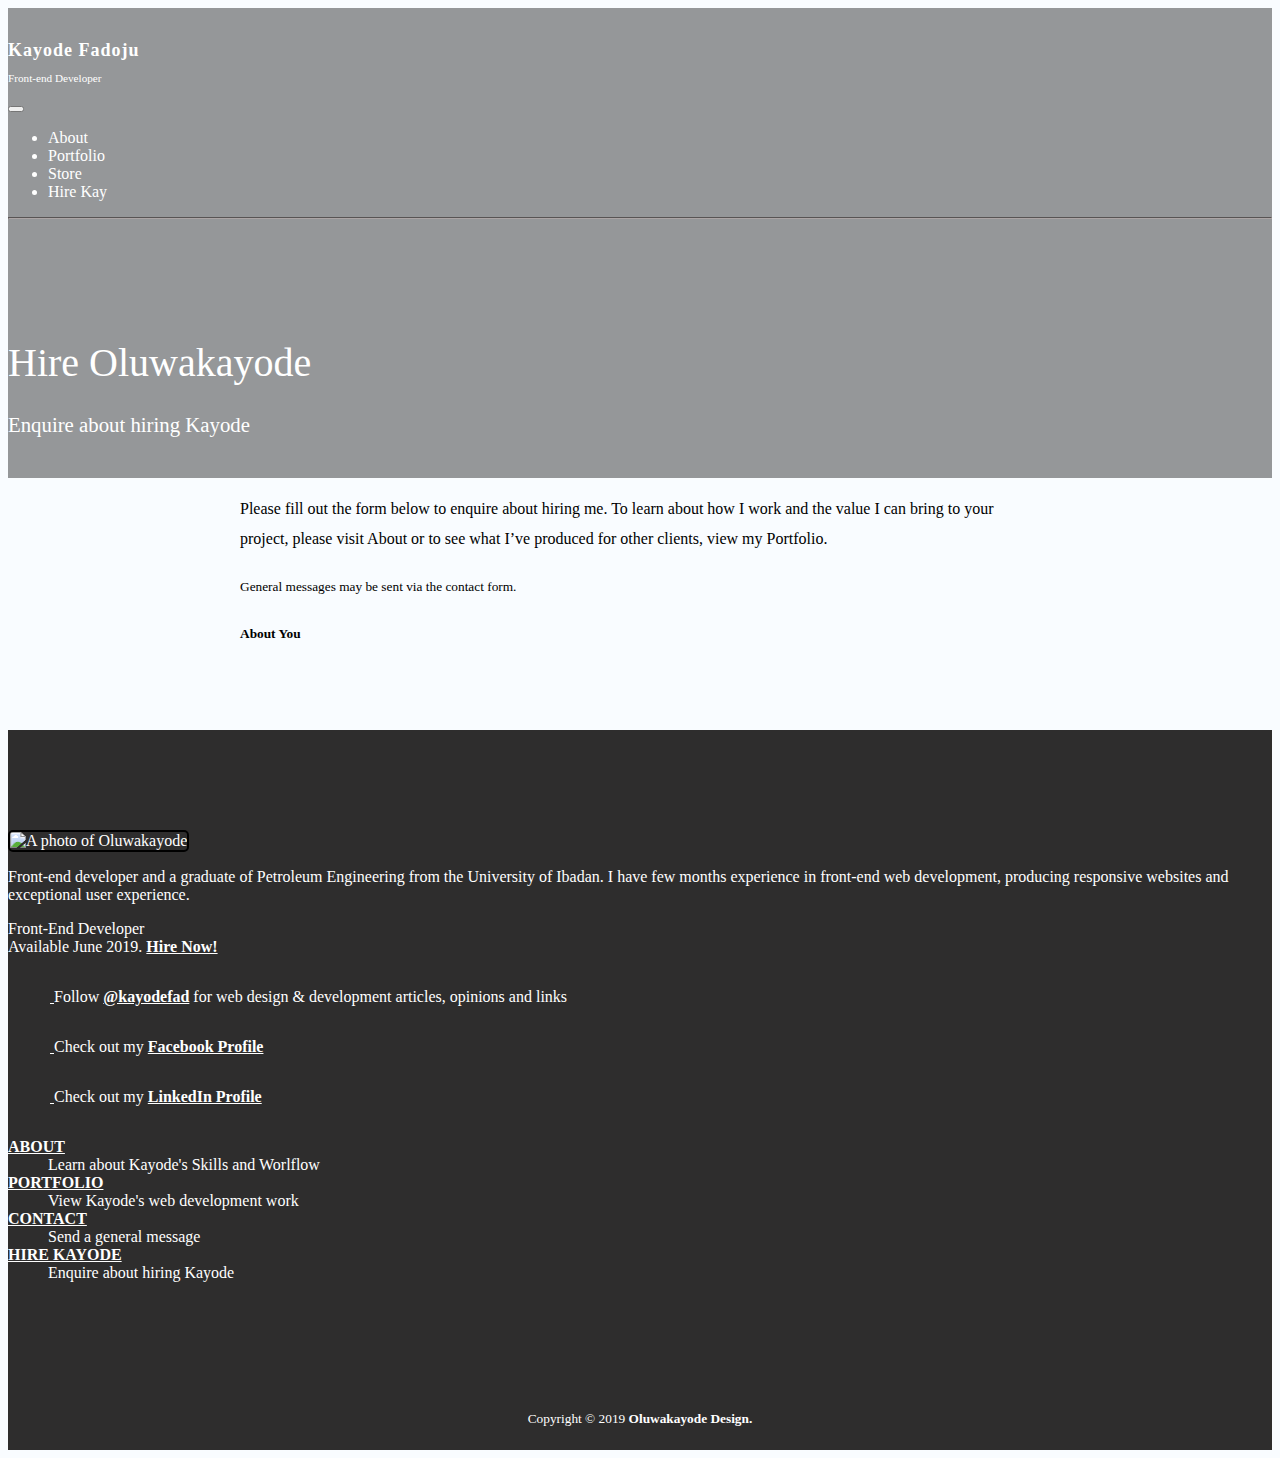
==== index2.html @ 96b94cc8 "Further updates" ====
<!DOCTYPE html>
<html lang="en">
<head>
  <meta charset="UTF-8">
  <meta http-equiv="X-UA-Compatible" content="IE=edge">
  <meta name="viewport" content="width=device-width, initial-scale=1, shrink-to-fit=no">
  <meta http-equiv="x-ua-compatible" content="ie=edge">
  <script src="https://kit.fontawesome.com/8e9e6d0a39.js"></script>
  <link rel="stylesheet" href="css/bootstrap.min.css">
  <link rel="stylesheet" href="css/normalize.css">
  <link rel="stylesheet" href="css/styles2.css">
  <link rel="icon" href="favicon/favicon.png" type="image/png">
  <title>Hire Kay | Kayode Fad - Front-End Web Developer</title>
</head>
<body>
    <header>
      <div class="container">
          <nav class="navbar navbar-expand-md" style="padding-top: 20px">  
            <a class="navbar-brand logo-name" href="inde">
                <h1 class="text-uppercase" style="font-weight: bold">Kayode Fadoju</h1>
                <p class="m-0" >Front-end Developer</p>
            </a>
          
            <button class="navbar-toggler" type="button" data-toggle="collapse" data-target="#navbarcontent" aria-controls="navbarcontent" aria-expanded="false" aria-label="Toggle navigation">
                <span style="color: white; font-size: 35px" class="mt-0"><i class="fas fa-bars"></i> </span>
              </button>
            
        
          <div class="collapse navbar-collapse" id="navbarcontent">
            <ul class="navbar-nav ml-auto text-uppercase" style="font-weight: 500">
                <li class="nav-item"><a class="nav-link" href="#about">About</a></li>  
                <li class="nav-item"><a class="nav-link" href="#portfolio">Portfolio</a></li>
                <li class="nav-item"><a class="nav-link" href="#"><i class="fas fa-shopping-cart"></i> Store</a></li>
                <li class="nav-item bg-primary"><a class="nav-link" href="">Hire Kay </a></li>
            </ul>
          </div>
        </nav>
      </div>

      <hr class="d-sm-none mt-0" style="border-color: rgb(172, 165, 165)">

        <div class="container">
          <div class="intro text-center" style="padding-bottom: 20px">
                <h1 class="mb-3">Hire Oluwakayode</h1>
                <p class="intro-content">Enquire about hiring Kayode
                </p>
    
              <!-- <a id="portfolio-button" href="#portfolio">
                <p class="m-0 text-uppercase view-port" style="font-weight: bold">View Portfolio</p>
                <div><i class="fas fa-angle-down"></i></div>
              </a> -->
          </div>
        </div> 
    </header>

    <main id="main" role="main">
      <div class="container main">
      <section>
        <div class="content-wrap">
          <div class="preamble" style="margin-bottom: 80px">
          <!-- <h2 id="portfolio" class="mt-5">How can I help?</h2> -->
          <p class="mt-5">Please fill out the form below to enquire about hiring me. To learn about how I work and the value I can bring to your project, please visit About or to see what I’ve produced for other clients, view my Portfolio.
          </p>
              
         <small>
            General messages may be sent via the contact form.     
        </small>
        <p class="mt-2"><small style="font-weight: bold">About You</small></p> 
        
     </div>
     </div>
     </section>
     </div>
     </main> 

    <footer>
      <section>
      <div class="container">
      <div class="row">
      <div class="col-lg col-md-12 links">
        <div class="third">
          <div class="avatar float-left mr-3">
            <img src="images/avatar.jpg" width="70" height="70" style="border: 2px solid black; border-radius:5px" alt="A photo of Oluwakayode">
          </div>
          <div class="bio">
            <p>
              Front-end developer and a graduate of Petroleum Engineering from the University of Ibadan. I have few months experience in front-end web development, producing responsive websites and exceptional user experience. 
            </p>
            <p>
              Front-End Developer
              <br>
              Available June 2019.
              <a href="index2.html">Hire Now!
                  <i class="fas fa-angle-double-right"></i>
              </a>
            </p>
          </div>
        </div>
        </div>

        <div class="col-lg col-md-12 social">
        <ul class="social-links">
          <li>
            <a href="https://twitter.com/fadojuKay" target="_blank" aria-label="View @kayodefad in Twitter (opens in new window)">
              <i class="fab fa-twitter"></i>
            </a>
            <p> 
              Follow
              <a href="https://twitter.com/fadojuKay" target="_blank" aria-label="View @kayodefad in Twitter (opens in new window)">@kayodefad</a>
              for web design &amp; development articles, opinions and links  
            </p>
          </li>

          <li>
            <a href="https://web.facebook.com/fadoju.oluwakayode?ref=bookmarks" target="_blank" aria-label="View @IanLunn on GitHub (opens in new window)">
              <i class="fab fa-facebook-f"></i>
            </a>
            <p>Check out my 
              <a href="https://web.facebook.com/fadoju.oluwakayode?ref=bookmarks">Facebook Profile</a>
            </p>
          </li>
          <li>
            <a href="https://www.linkedin.com/in/oluwakayode-fadoju-48603167/" target="_blank">
              <i class="fab fa-linkedin-in"></i>
            </a>
            <p class="">Check out my <a href="https://www.linkedin.com/in/oluwakayode-fadoju-48603167/">LinkedIn Profile</a>
            </p>
          </li>
        </ul>
      </div>

      <div class="col-lg col-md-12 footer-dt">
        <nav>
          <dl>
            <dt><a href="#">About</a></dt>
            <dd>Learn about Kayode's Skills and Worlflow</dd>
            <dt><a href="#">Portfolio</a></dt>
            <dd>View Kayode's web development work</dd>
            <dt><a href="#">Contact</a></dt>
            <dd>Send a general message</dd>
            <dt><a href="#">Hire Kayode</a></dt>
            <dd>Enquire about hiring Kayode</dd>
          </dl>
        </nav>
      </div>
      </div>
      </div>
    </section>
  
      <small style="display: block; padding-bottom: 10px; text-align: center">
        <p>Copyright &copy; 2019
        <b>Oluwakayode Design.</b></p>
      </small>
    </footer>



<script src="js/jquery.slim.min.js"></script>
<script src="js/popper.min.js"></script>
<script src="js/bootstrap.min.js"></script>
</body>
</html>
---- css/styles2.css ----
/* Global Styles
---------------------------*/
body {
    background: #f9fcff;
}

.container.main {
    max-width: 800px;
    margin: 0 auto;
}

/* Header
---------------------------*/
header {
    background:linear-gradient(0deg,rgba(0,0,0,0.4),rgba(0,0,0,0.4)),url(../images/header-bg.jpg);
background-size:cover;
    color: #ffffff;
}
.logo-name h1 {
    font-size: 18px;
    letter-spacing: 1px;
    margin-bottom: 0px;
}
.logo-name p {
    font-size: 0.7em;
}
header a {
    color: #ffffff;
    text-decoration: none;
}
header a:hover {
    color: #ddd7d7;
    text-decoration: none;
}
/* nav a:hover {
    text-decoration: none;
    color: #ffffff;
    border-bottom: 2px solid #011636;
} */
.intro h1 {
    font-size: 2.5rem;
    font-weight: 500;
    margin-top: 120px;
}
    .intro .intro-content {
        font-size: 1.3rem;  
    }

/* Main Content
---------------------------*/

div.container.main {
    line-height: 1.9rem;
}
.titbits {
    font-size: 1.2rem;
    font-weight: 500;
    margin-bottom: 1.2em;
}
figure {
    display: inline-block;
    margin: 15px;
    
}

/* Arrow Circle
---------------------------*/
a.arrow-circle {
    display: block;
    text-transform: uppercase;
    text-align: center;
    font-weight: bold;
    text-decoration: none;
    background: #2b579e;
    color: #ffffff;
    padding: 15px 0 15px 0;
    font-size: 1.2rem;
}
/* Footer
---------------------------*/
footer {
    background: #2e2d2d;
    color: #ffffff;
}
footer > div {
    margin-right: 7%;
    margin-left: 7%;
}
footer section {
    padding: 100px 0 100px 0;
}
ul.social-links li {
    list-style-type: none;
}
i.fab.fa-twitter {
    display: inline-block;
    margin-right: 2px;
    text-align: center;
}
i.fab.fa-facebook-f {
    display: inline-block;
    margin-right: 2px;
    text-align: center;   
}
i.fab.fa-linkedin-in {
    display: inline-block;
    margin-right: 2px;
    text-align: center;   
}
ul.social-links li p {
    display: inline-block;
}
footer a {
    color: #ffffff;
    font-weight: bold;
}
nav dl dt{
    text-transform: uppercase;
}


/* Links
----------------------------*/

/* Media Queries
---------------------------*/
@media screen and (max-width: 720px) {
    .intro h1 {
        font-size: 1.5rem;
        font-weight: 500;
        margin-top: 50px;
    }
    .intro .intro-content {
/*        margin-bottom: 80px;*/
        font-size: 1rem; 
    }
}

@media screen and (max-width: 767px) {
    a.nav-link {
        text-align: center;
       
        /* border-bottom: #ffffff; */
    }
}

@media screen and (max-width: 375px) {
    .logo-name h1 {
        font-weight: normal;
    }
    br {
        display: none;
    }
}

@media screen and (max-width: 991px) {
    .navbar-nav li {
        font-size: 0.9rem
    }
    div.col nav {
        margin-top: 70px;
        margin-bottom: 0px;
    }
    ul.social-links li p {
        display: none;
    } 
    ul.social-links li {
        display: inline-block;
        padding-right: 20px;
        font-size: 1.3em;     
    }
    div.social {
        text-align: center;
        margin: 30px 0 30px 0;
    }

    footer dd {
        display: none;
    }
    footer dt {
        display: block;
        text-align: center;
        padding-bottom: 1.1rem;
    }
    footer section {
        padding: 30px 0 20px 0;
    }
}
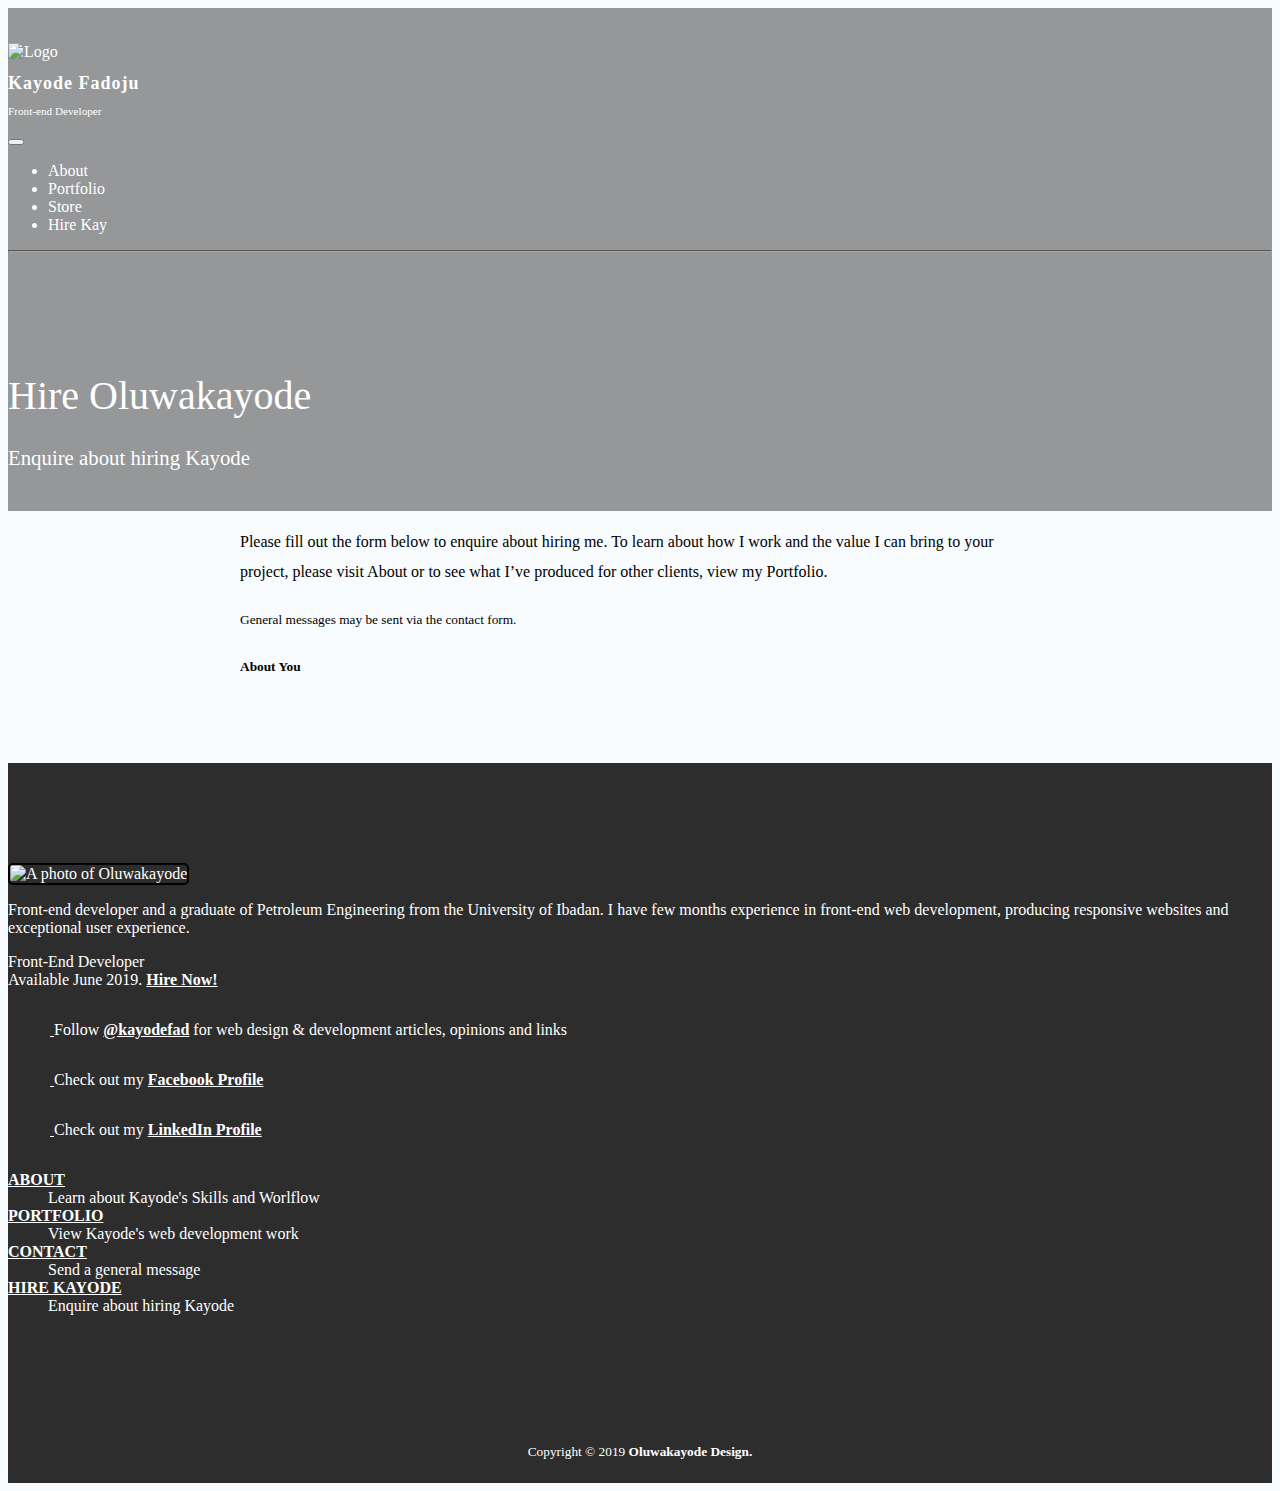
==== commit 02ebfaea: "I adjusted logo again" ====
--- a/index2.html
+++ b/index2.html
@@ -9,16 +9,16 @@
   <link rel="stylesheet" href="css/bootstrap.min.css">
   <link rel="stylesheet" href="css/normalize.css">
   <link rel="stylesheet" href="css/styles2.css">
-  <link rel="icon" href="favicon/favicon.png" type="image/png">
+  <link rel="icon" href="favicon/rands.png" type="image/png">
   <title>Hire Kay | Kayode Fad - Front-End Web Developer</title>
 </head>
 <body>
     <header>
       <div class="container">
           <nav class="navbar navbar-expand-md" style="padding-top: 20px">  
-            <a class="navbar-brand logo-name" href="inde">
-                <h1 class="text-uppercase" style="font-weight: bold">Kayode Fadoju</h1>
-                <p class="m-0" >Front-end Developer</p>
+            <a class="navbar-brand logo-name d-flex" href="index.html">
+                <img class="mr-1" src="images/icon_2.png" alt="Logo" height="45" width="45" style="padding-top: 9px; margin-top: 6px"><div><h1 class="text-uppercase" style="font-weight: bold">Kayode Fadoju</h1>
+                <p class="m-0" >Front-end Developer</p></div>
             </a>
           
             <button class="navbar-toggler" type="button" data-toggle="collapse" data-target="#navbarcontent" aria-controls="navbarcontent" aria-expanded="false" aria-label="Toggle navigation">
